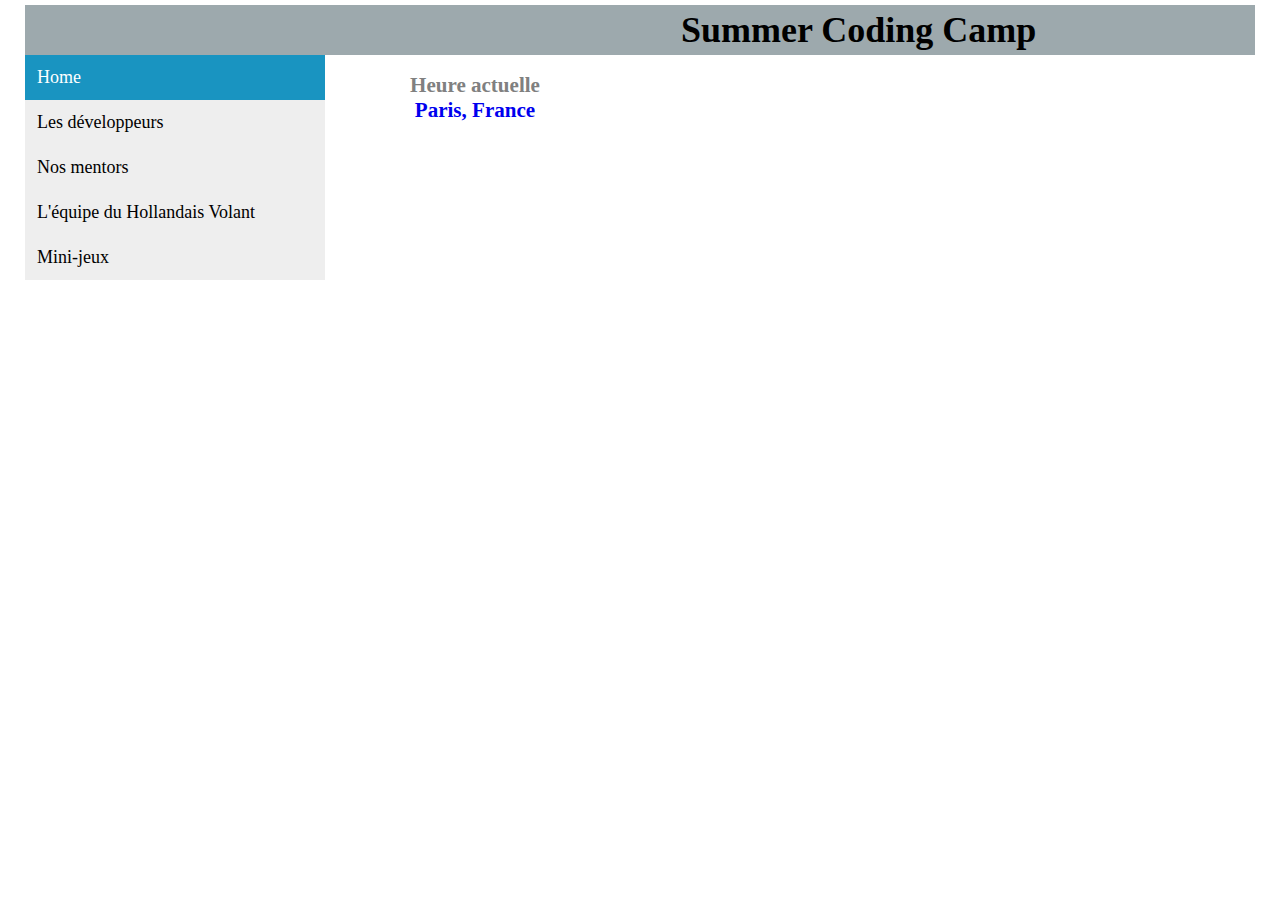
==== index.html @ caf5c633 "ajout de l'horloge" ====
<!DOCTYPE html>
<html>

  <head>

    <meta charset="utf-8">
    <link href="https://fonts.googleapis.com/css?family=Encode+Sans" rel="stylesheet">
    <link href="style.css" rel="stylesheet">
    <link rel="stylesheet" media="screen and (max-width: 1280px)" href="petite resolution.css"/>
    <title>Site internet</title>

  </head>

  <body>

    <header>
      <a href="index.html"></a>
      <h1 style="color: black">Summer Coding Camp</h1>
    </header>

    <div class="box">


      <div class="conteneur">
        <div class="vertical-menu">
          <a href="http://www.coding-days.com" class="active">Home</a>
          <a href="page2.html">Les développeurs</a>
          <a href="#">Nos mentors</a>
          <a href="#">L'équipe du Hollandais Volant</a>
          <div class="dropdown"> <ul class="niveau1">
              <button class="dropbtn" style="text-align: left;">Mini-jeux</button>
              <div class="dropdown-content">
                   <li><a href="#">Jeu 1</a></li>
                   <li><a href="#">Jeu 2</a></li>
                   <li><a href="#">Jeu 3</a></li>
              </div>
          </div>

      </div>


      <div class="horloge" style="text-align:center;padding:1em 0;">
        <h3>
          <a style="text-decoration:none;" href="https://www.zeitverschiebung.net/fr/city/2988507">
            <span style="color:gray;">Heure actuelle</span>
            <br />Paris, France</a>
          </h3>
          <iframe src="https://www.zeitverschiebung.net/clock-widget-iframe-v2?language=fr&size=medium&timezone=Europe%2FParis" color="black" width="100%" height="115" frameborder="0" seamless></iframe>
        </div>

     </div>

  </body>

</html>
---- style.css ----
* {
  margin: 0;
  padding: 0;
  box-sizing: border-box;
}

body {
  font-family: 'Times new roman', cursive;
  padding: 5px 25px;
  color: black;
  font-size: 18px;
  background-color: white;
  margin: 0;
  color: #444;
  background-image: url("https://upload.wikimedia.org/wikipedia/commons/thumb/f/f8/Mairie_du_15e_Arrondissement_at_night_140223_4.jpg/1200px-Mairie_du_15e_Arrondissement_at_night_140223_4.jpg");
  background-position: 50px 0px;
  background-attachment: scroll;
}





/******************************/
/*****    Menu du site   ******/
/******************************/


header {
  display: flex;
  justify-content: space-around;
  align-items: center;
  z-index: 1;
  position: relative;
  height: 50px;
  background-color: #9da9ad;
  background-size: left;
}


.box {
  display: flex;
  flex-direction: row;

}

.conteneur {
  display: flex;
  width: auto;
  background-color: see-through;
  justify-content: space-between;
}

.vertical-menu {
    width: 300px; /* Set a width if you like */
}

.vertical-menu a {
    background-color: #eee; /* Grey background color */
    color: black; /* Black text color */
    display: block; /* Make the links appear below each other */
    padding: 12px; /* Add some padding */
    text-decoration: none; /* Remove underline from links */
}

.vertical-menu a:hover {
    background-color: #ccc; /* Dark grey background on mouse-over */
}

.vertical-menu a.active {
    background-color: #1994c1; /* Add a green color to the "active/current" link */
    color: white;
}

/* Dropdown Button */
.dropbtn {
    background-color: #eee;
    color: black;
    padding: 12px;
    width: 300px;
    font-size: 18px;
    font-family: 'times new roman';
    border: none;
}

/* The container <div> - needed to position the dropdown content */
.dropdown {
    position: relative;
    display: inline-block;
}
/* Dropdown Content (Hidden by Default) */
.dropdown-content {
    display: none;
    position: absolute;
    background-color: #eee;
    min-width: 300px;
    box-shadow: 0px 8px 12px 0px rgba(0,0,0,0.2);
    z-index: 1;
}
/* Links inside the dropdown */
.dropdown-content a {
    color: black;
    padding: 12px 12px;
    text-decoration: none;
    display: block;
}
/* Change color of dropdown links on hover */
.dropdown-content a:hover {background-color: #ccc}
/* Show the dropdown menu on hover */
.dropdown:hover .dropdown-content {display: block;}
/* Change the background color of the dropdown button when the dropdown content is shown */
.dropdown:hover .dropbtn {background-color: #ccc;}
ul ul {display: none; position: absolute; left: 140px; top: 0px; margin: 0px; padding: 0px;}
li {list-style-type: none; position: relative; width: 300px; background-color: #E0E0E0}
li:hover ul.niveau2, li li:hover ul.niveau3 {display: block}

.horloge {
  background-color: white;
}
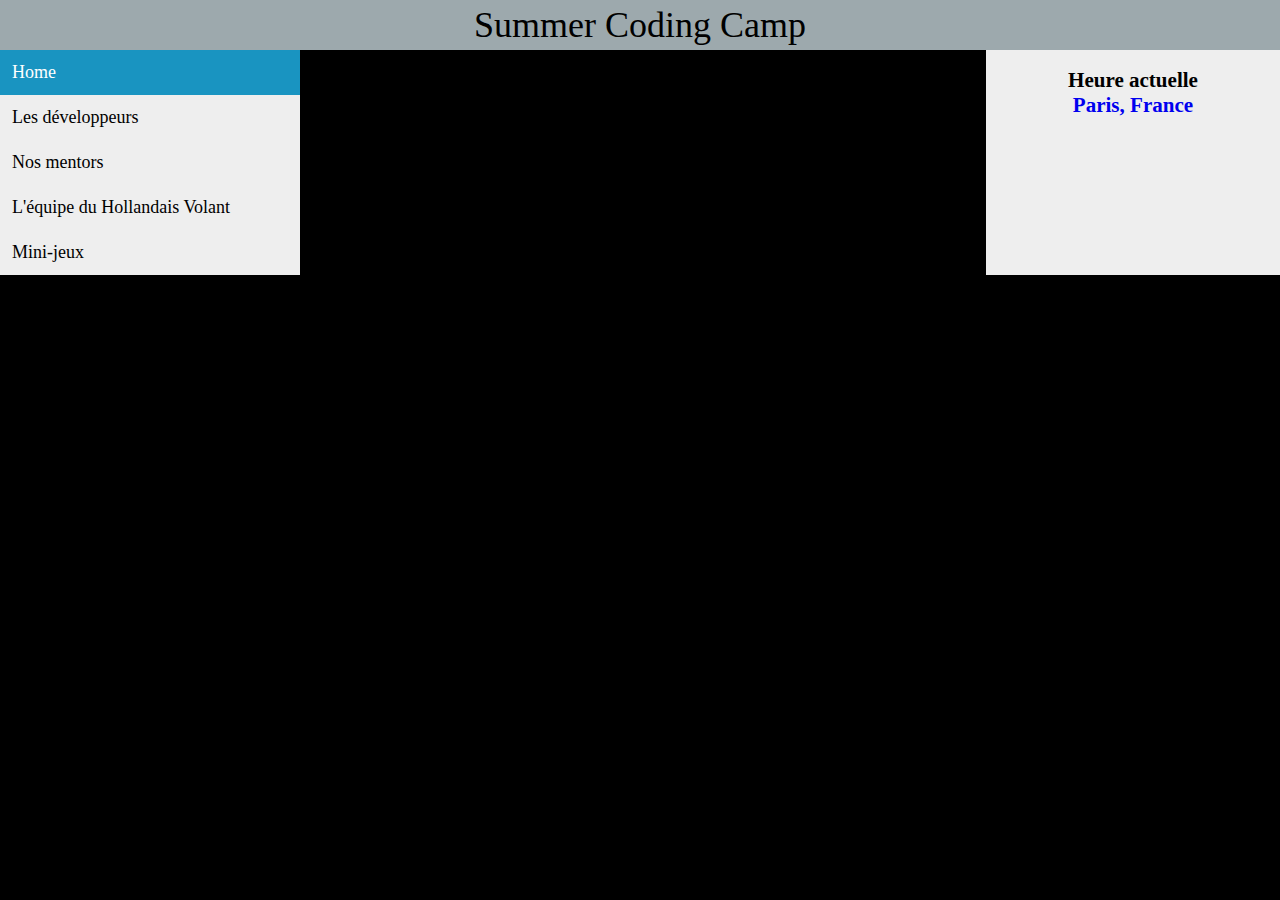
==== commit 64ae67cb: "finalisation" ====
--- a/index.html
+++ b/index.html
@@ -13,13 +13,14 @@
 
   <body>
 
+    <div class="bodybefore"></div>
+
     <header>
-      <a href="index.html"></a>
       <h1 style="color: black">Summer Coding Camp</h1>
     </header>
 
+
     <div class="box">
-
 
       <div class="conteneur">
         <div class="vertical-menu">
@@ -39,10 +40,13 @@
       </div>
 
 
-      <div class="horloge" style="text-align:center;padding:1em 0;">
+      <div class="blocblanc"></div>
+
+
+      <div class="horloge" style="text-align:center; padding:1em 0;">
         <h3>
           <a style="text-decoration:none;" href="https://www.zeitverschiebung.net/fr/city/2988507">
-            <span style="color:gray;">Heure actuelle</span>
+            <span style="color:black;">Heure actuelle</span>
             <br />Paris, France</a>
           </h3>
           <iframe src="https://www.zeitverschiebung.net/clock-widget-iframe-v2?language=fr&size=medium&timezone=Europe%2FParis" color="black" width="100%" height="115" frameborder="0" seamless></iframe>
--- a/style.css
+++ b/style.css
@@ -7,18 +7,23 @@
 
 body {
   font-family: 'Times new roman', cursive;
-  padding: 5px 25px;
+  padding: 0px 0px;
   color: black;
   font-size: 18px;
-  background-color: white;
+  background-color: black;
   margin: 0;
   color: #444;
-  background-image: url("https://upload.wikimedia.org/wikipedia/commons/thumb/f/f8/Mairie_du_15e_Arrondissement_at_night_140223_4.jpg/1200px-Mairie_du_15e_Arrondissement_at_night_140223_4.jpg");
-  background-position: 50px 0px;
-  background-attachment: scroll;
 }
 
-
+.bodybefore {
+  content: "";
+  position: fixed;
+  height: 100%; width: 100%;
+  background: url("http://www.letstravelsomewhere.com/wp-content/uploads/2013/02/lets-travel-to-france-paris-with-sergio-lanza-casado-6.jpg");
+  z-index: -1; /* Keep the background behind the content */
+  -webkit-filter: blur(5px);
+  background-size: cover; /* version standardisée */
+}
 
 
 
@@ -38,18 +43,24 @@
   background-size: left;
 }
 
+h1 {
+  font-family: : Arial;
+  font-style: normal;
+	font-variant: normal;
+	font-weight: 500;
+	line-height: 26.4px;
+}
 
 .box {
   display: flex;
-  flex-direction: row;
-
+  justify-content: space-between;
 }
 
 .conteneur {
   display: flex;
   width: auto;
   background-color: see-through;
-  justify-content: space-between;
+  justify-content: space-around;
 }
 
 .vertical-menu {
@@ -115,6 +126,13 @@
 li {list-style-type: none; position: relative; width: 300px; background-color: #E0E0E0}
 li:hover ul.niveau2, li li:hover ul.niveau3 {display: block}
 
+
+.blocblanc {
+  background-color: see-through;
+  width: 700px;
+
+}
+
 .horloge {
-  background-color: white;
+  background-color: #eee;
 }
